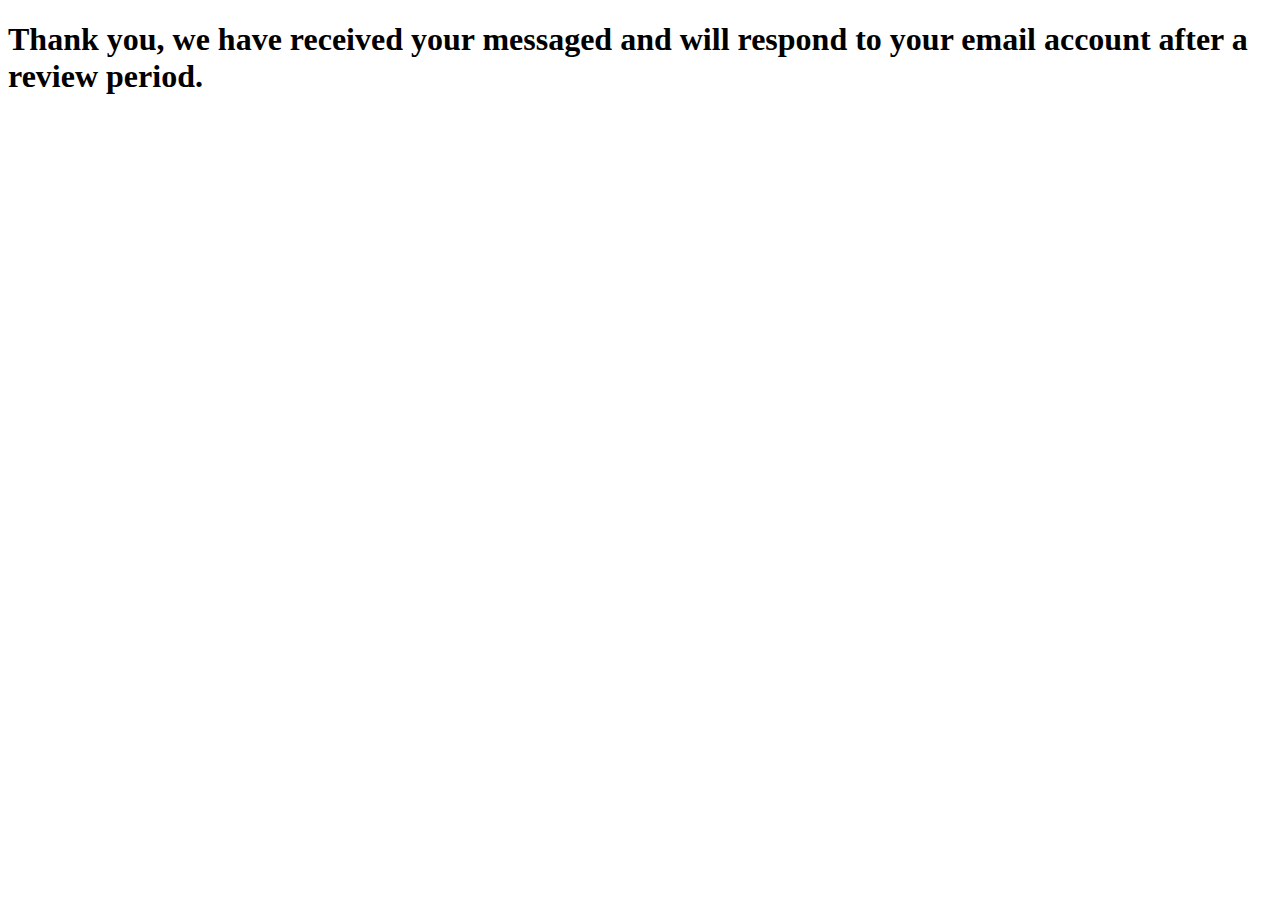
==== Contact_Sent.html @ 1c2f5ff2 "test" ====
<!doctype html>
<html lang="en">
  <head>
    <meta charset="utf-8">
    <title>We Have Received Your MEssage.</title>
  </head>
  <body>
<h1><b>Thank you, we have received your messaged and will respond to your email account after a review period.</b></h1>
  </body>
</html>
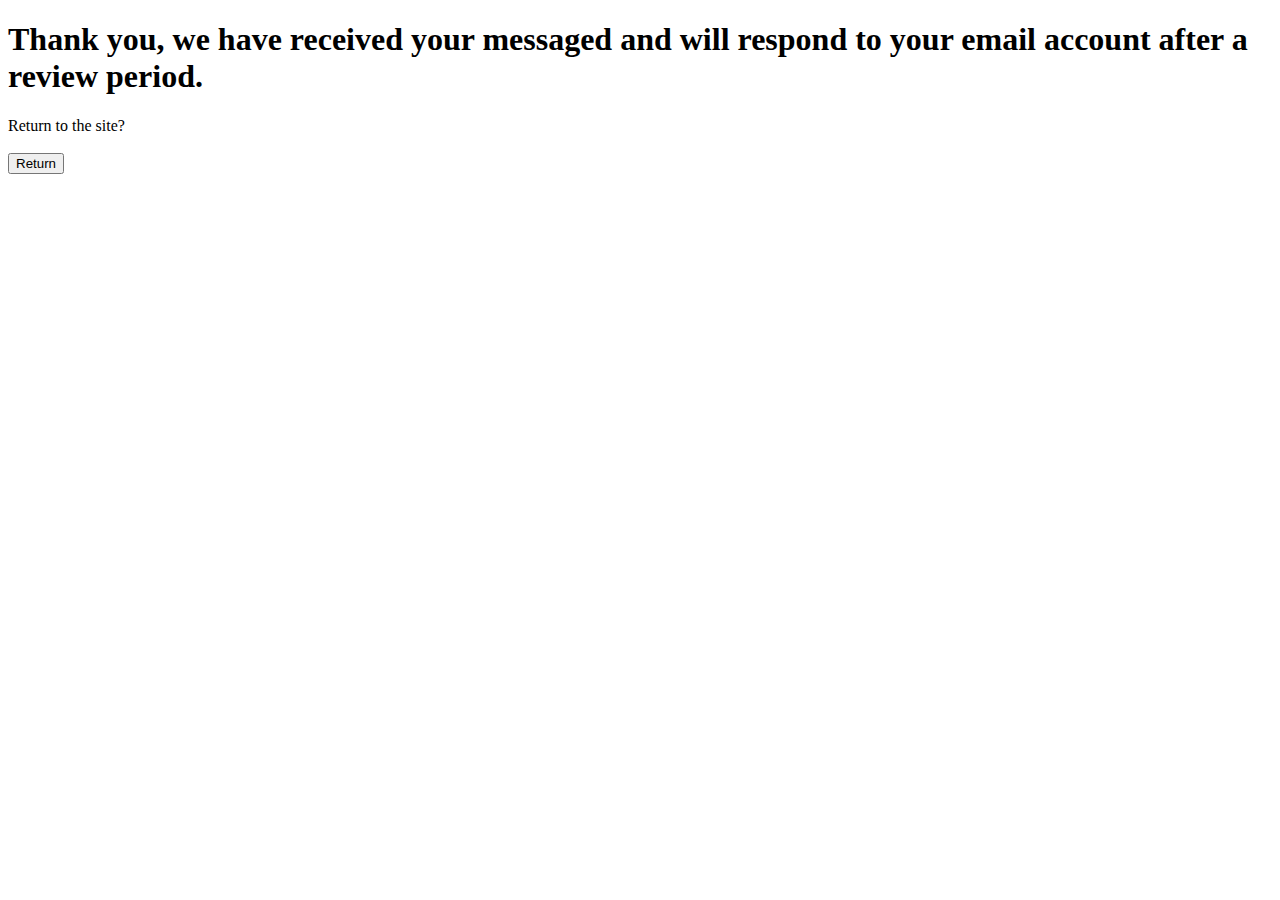
==== commit 10b6eaea: "Update Contact_Sent.html" ====
--- a/Contact_Sent.html
+++ b/Contact_Sent.html
@@ -2,9 +2,14 @@
 <html lang="en">
   <head>
     <meta charset="utf-8">
-    <title>We Have Received Your MEssage.</title>
+    <title>We Have Received Your Message.</title>
   </head>
   <body>
 <h1><b>Thank you, we have received your messaged and will respond to your email account after a review period.</b></h1>
+<form id="form1" action="index.html" method="post">
+  <label>Return to the site?<br>
+</label><br>
+  <input id="input1" type="submit" value="Return">
+</form>
   </body>
 </html>
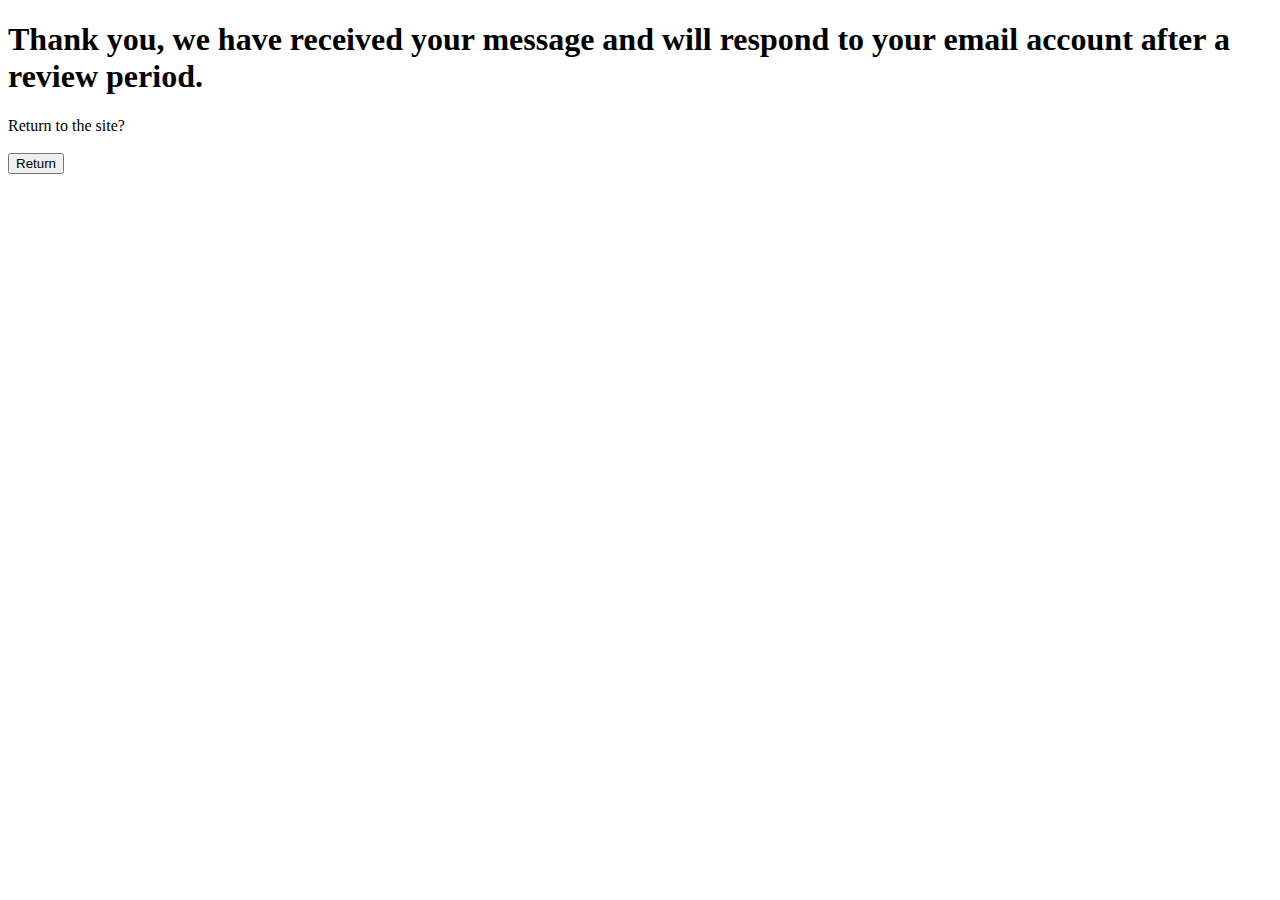
==== commit 6d93d53b: "Update Contact_Sent.html" ====
--- a/Contact_Sent.html
+++ b/Contact_Sent.html
@@ -5,7 +5,7 @@
     <title>We Have Received Your Message.</title>
   </head>
   <body>
-<h1><b>Thank you, we have received your messaged and will respond to your email account after a review period.</b></h1>
+<h1><b>Thank you, we have received your message and will respond to your email account after a review period.</b></h1>
 <form id="form1" action="index.html" method="post">
   <label>Return to the site?<br>
 </label><br>
